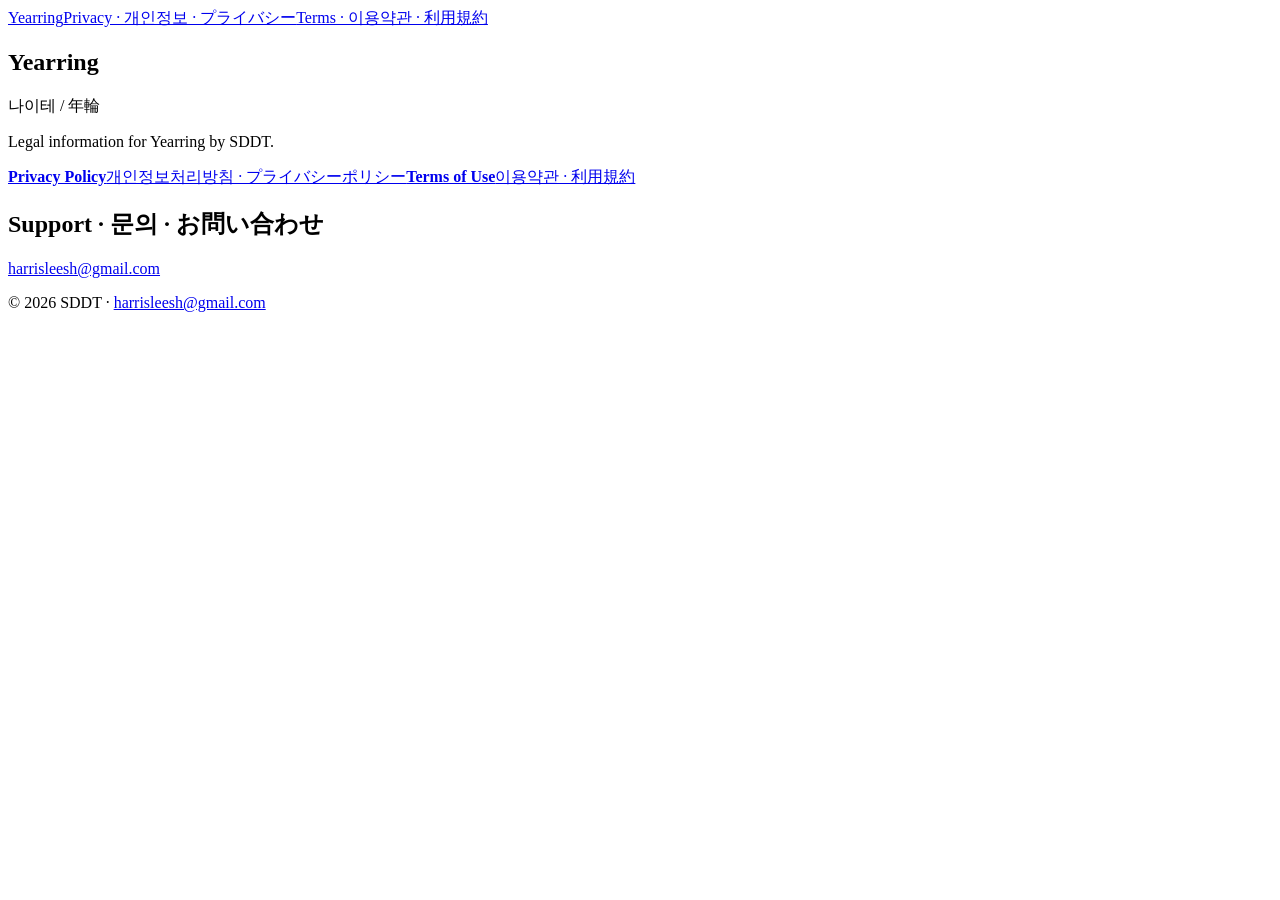
==== index.html @ 84737808 "Publish privacy policy and terms of use Co-Authored-By: Claude Opus 5.5 (1M context) <noreply@anthro" ====
<!doctype html><html lang="en"><head><meta charset="utf-8"><meta name="viewport" content="width=device-width,initial-scale=1"><meta name="color-scheme" content="light dark"><title>Yearring — Legal</title><link rel="stylesheet" href="/yearring-legal/style.css"></head><body><main>
<nav><a href="/yearring-legal/">Yearring</a><a href="/yearring-legal/privacy/">Privacy · 개인정보 · プライバシー</a><a href="/yearring-legal/terms/">Terms · 이용약관 · 利用規約</a></nav>
<article class="doc"><h1>Yearring</h1><p>나이테 / 年輪</p><p>Legal information for Yearring by SDDT.</p>
<div class="cards"><a href="/yearring-legal/privacy/"><b>Privacy Policy</b>개인정보처리방침 · プライバシーポリシー</a><a href="/yearring-legal/terms/"><b>Terms of Use</b>이용약관 · 利用規約</a></div>
<h2>Support · 문의 · お問い合わせ</h2><p><a href="mailto:harrisleesh@gmail.com">harrisleesh@gmail.com</a></p></article>
<footer>© 2026 SDDT · <a href="mailto:harrisleesh@gmail.com">harrisleesh@gmail.com</a></footer>
</main></body></html>
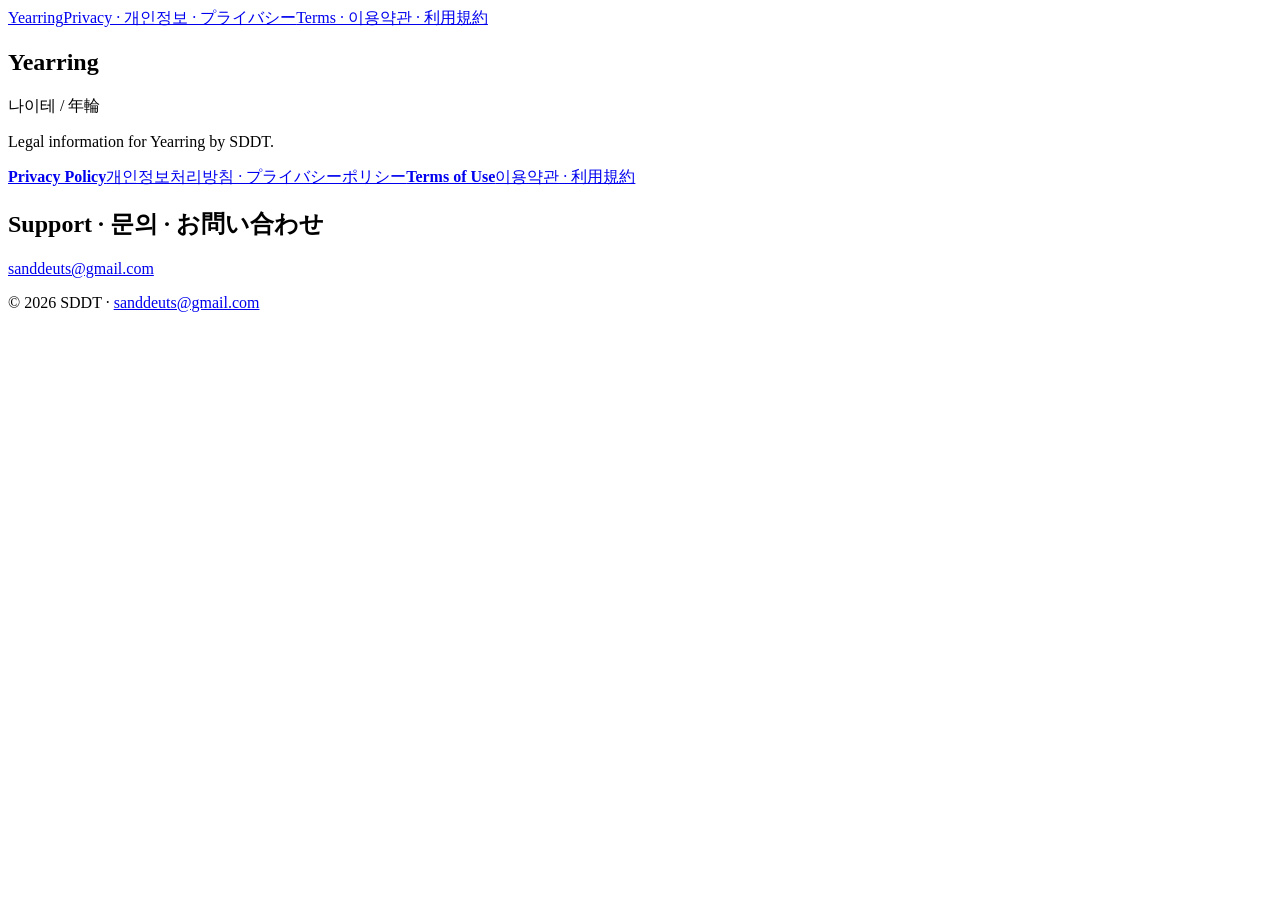
==== commit c80f157e: "Contact email: sanddeuts@gmail.com Co-Authored-By: Claude Opus 5.5 <noreply@anthropic.com>" ====
--- a/index.html
+++ b/index.html
@@ -2,6 +2,6 @@
 <nav><a href="/yearring-legal/">Yearring</a><a href="/yearring-legal/privacy/">Privacy · 개인정보 · プライバシー</a><a href="/yearring-legal/terms/">Terms · 이용약관 · 利用規約</a></nav>
 <article class="doc"><h1>Yearring</h1><p>나이테 / 年輪</p><p>Legal information for Yearring by SDDT.</p>
 <div class="cards"><a href="/yearring-legal/privacy/"><b>Privacy Policy</b>개인정보처리방침 · プライバシーポリシー</a><a href="/yearring-legal/terms/"><b>Terms of Use</b>이용약관 · 利用規約</a></div>
-<h2>Support · 문의 · お問い合わせ</h2><p><a href="mailto:harrisleesh@gmail.com">harrisleesh@gmail.com</a></p></article>
-<footer>© 2026 SDDT · <a href="mailto:harrisleesh@gmail.com">harrisleesh@gmail.com</a></footer>
+<h2>Support · 문의 · お問い合わせ</h2><p><a href="mailto:sanddeuts@gmail.com">sanddeuts@gmail.com</a></p></article>
+<footer>© 2026 SDDT · <a href="mailto:sanddeuts@gmail.com">sanddeuts@gmail.com</a></footer>
 </main></body></html>
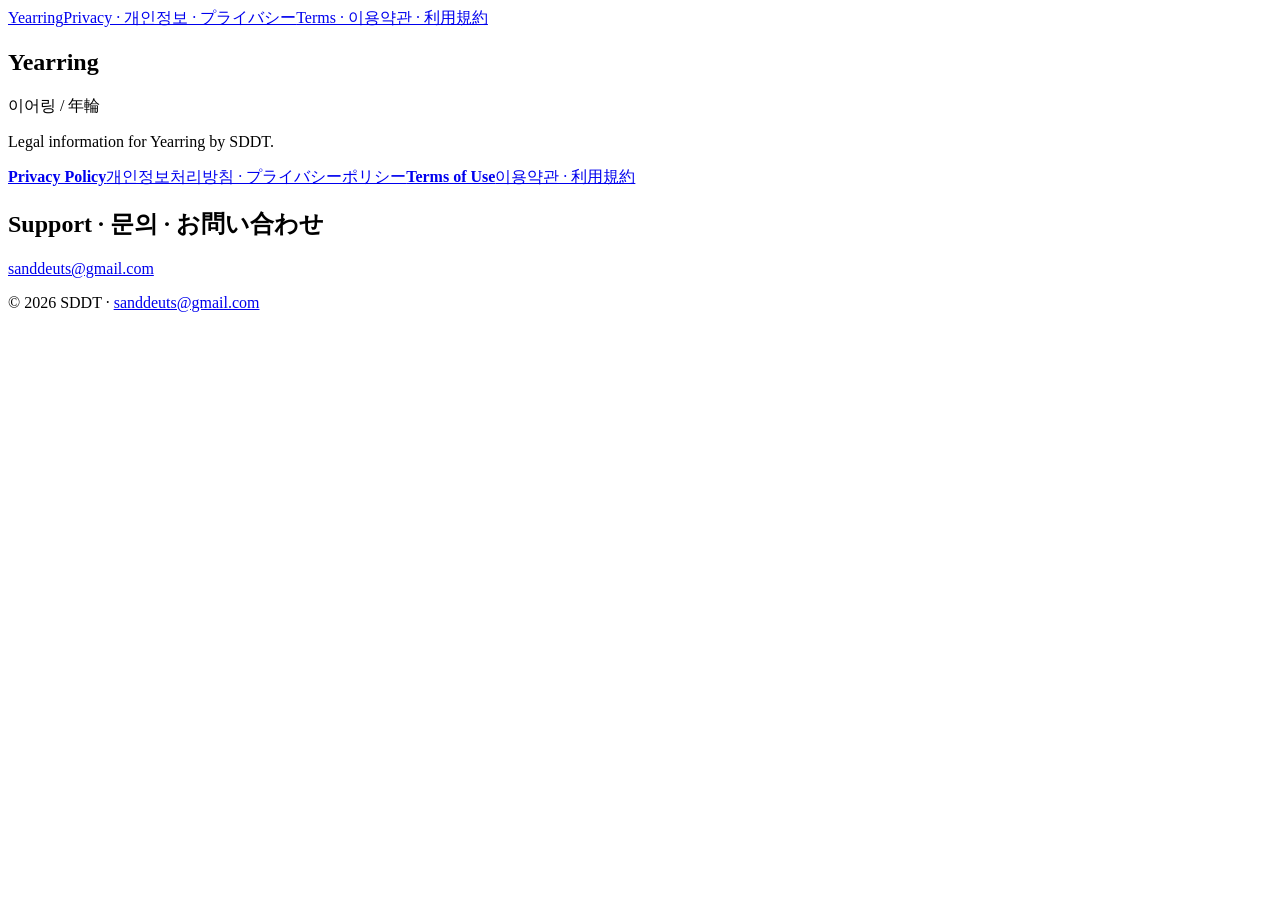
==== commit cedfdabb: "Korean name: Yearring (이어링) Co-Authored-By: Claude Opus 5.5 <noreply@anthropic.com>" ====
--- a/index.html
+++ b/index.html
@@ -1,6 +1,6 @@
 <!doctype html><html lang="en"><head><meta charset="utf-8"><meta name="viewport" content="width=device-width,initial-scale=1"><meta name="color-scheme" content="light dark"><title>Yearring — Legal</title><link rel="stylesheet" href="/yearring-legal/style.css"></head><body><main>
 <nav><a href="/yearring-legal/">Yearring</a><a href="/yearring-legal/privacy/">Privacy · 개인정보 · プライバシー</a><a href="/yearring-legal/terms/">Terms · 이용약관 · 利用規約</a></nav>
-<article class="doc"><h1>Yearring</h1><p>나이테 / 年輪</p><p>Legal information for Yearring by SDDT.</p>
+<article class="doc"><h1>Yearring</h1><p>이어링 / 年輪</p><p>Legal information for Yearring by SDDT.</p>
 <div class="cards"><a href="/yearring-legal/privacy/"><b>Privacy Policy</b>개인정보처리방침 · プライバシーポリシー</a><a href="/yearring-legal/terms/"><b>Terms of Use</b>이용약관 · 利用規約</a></div>
 <h2>Support · 문의 · お問い合わせ</h2><p><a href="mailto:sanddeuts@gmail.com">sanddeuts@gmail.com</a></p></article>
 <footer>© 2026 SDDT · <a href="mailto:sanddeuts@gmail.com">sanddeuts@gmail.com</a></footer>
